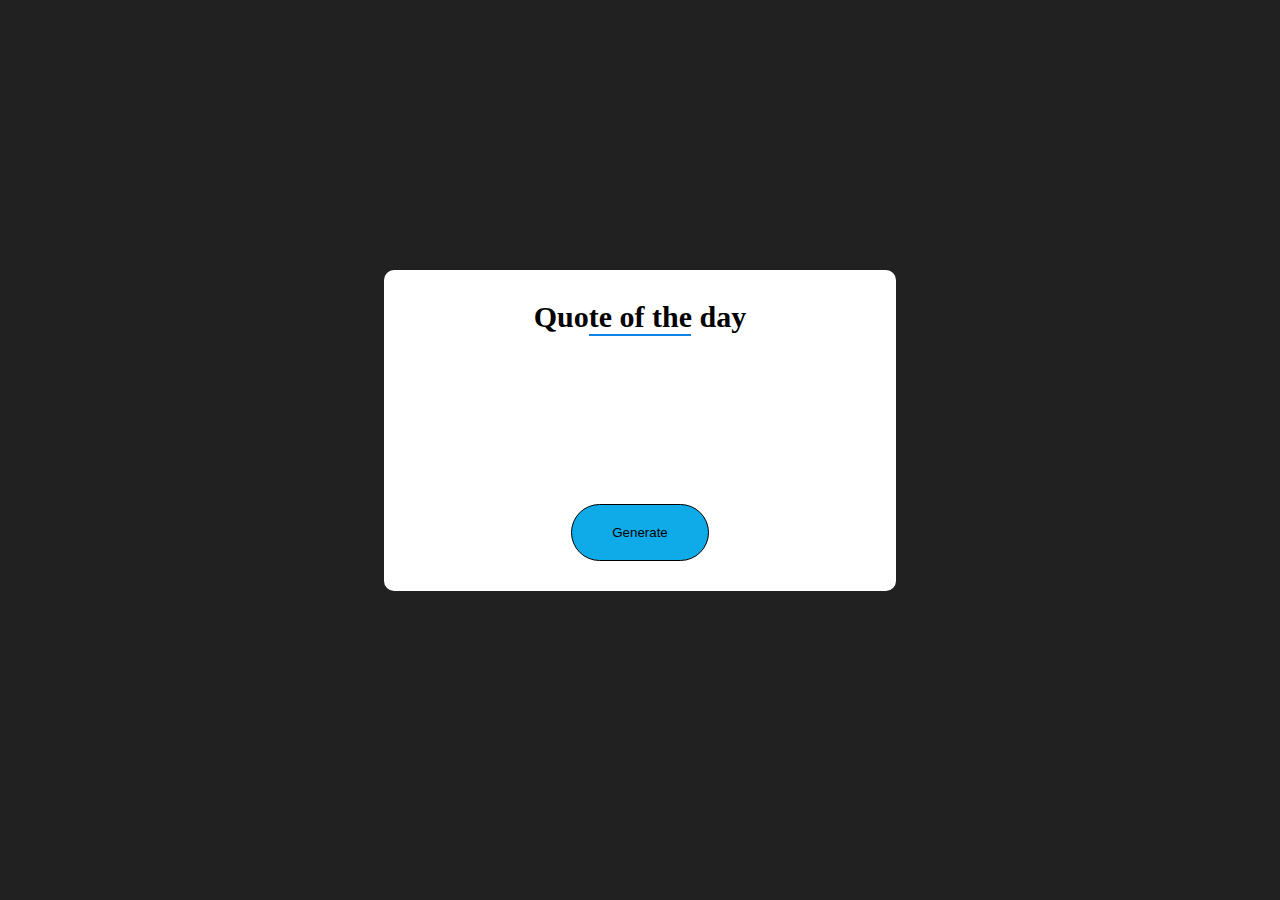
==== QuoteGenerator/index.html @ 672fdfdd "js project" ====
<!DOCTYPE html>
<html lang="en">
<head>
    <meta charset="UTF-8">
    <meta name="viewport" content="width=device-width, initial-scale=1.0">
    <link rel="stylesheet" href="style.css">
    <title>Quote Generator</title>
</head>
<body>
    <div id="container">
        <p class="head">Quote of the day</p>
        <div class="line"></div>
        <p id="quote"></p>
        
        <p id="author"></p>
        
        <div class="btn">
            <button onclick="api()">Generate</button>
        </div>
        

    </div>
</body>
<script src="script.js"></script>
</html>
---- QuoteGenerator/style.css ----
@import url('https://fonts.googleapis.com/css2?family=Playfair+Display:ital,wght@0,400..900;1,400..900&display=swap');


*{
    padding: 0;
    margin: 0;
    box-sizing: border-box;
}

body{
    
    background-color: #212121;
}

#container{
    width: 40%;
    background-color: rgb(255, 255, 255);
    justify-content: center;
    text-align: center;
    padding: 30px 30px 30px 30px;
    border-radius: 10px;
    top: 30%;
    left: 30%;
    position: absolute;
}

.head{
    font-family: 'Times New Roman', Times, serif;
    font-size: 30px;
    font-weight: 700;
}

.line{
    width: 20%;
    background-color: rgb(15, 131, 232);
    height: 2px;
    position: absolute;
    left: 40%;
}

#quote{
    font-family: 'Segoe UI', Tahoma, Geneva, Verdana, sans-serif;
    font-size: 20px;
    font-weight: 400;
    padding: 30px 30px 30px 30px;
    min-height: 110px;
}



#author{
    font-family: 'Segoe UI', Tahoma, Geneva, Verdana, sans-serif;
    font-size: 15px;
    font-weight: 400;
    float: right;
    padding: 20px 20px 20px 20px;
    display: none;
    position: relative;
    
    
}

#author::before{
    content: '';
    width: 20px;
    height: 2px;
    position: absolute;
    background-color: rgb(15, 131, 232);
    top: 50%;
    left: -5%;
}

button{
    padding: 20px 40px 20px 40px;
    border-radius: 30px;
    border: black 1px solid;
    background-color: rgb(15, 171, 232);
    font-weight: 500;
    
}

button:hover{
    cursor: pointer;
    background-color: rgb(4, 183, 254);
}

.btn{
    width: 100%;
    justify-content: center;
    margin-top: 60px;
}
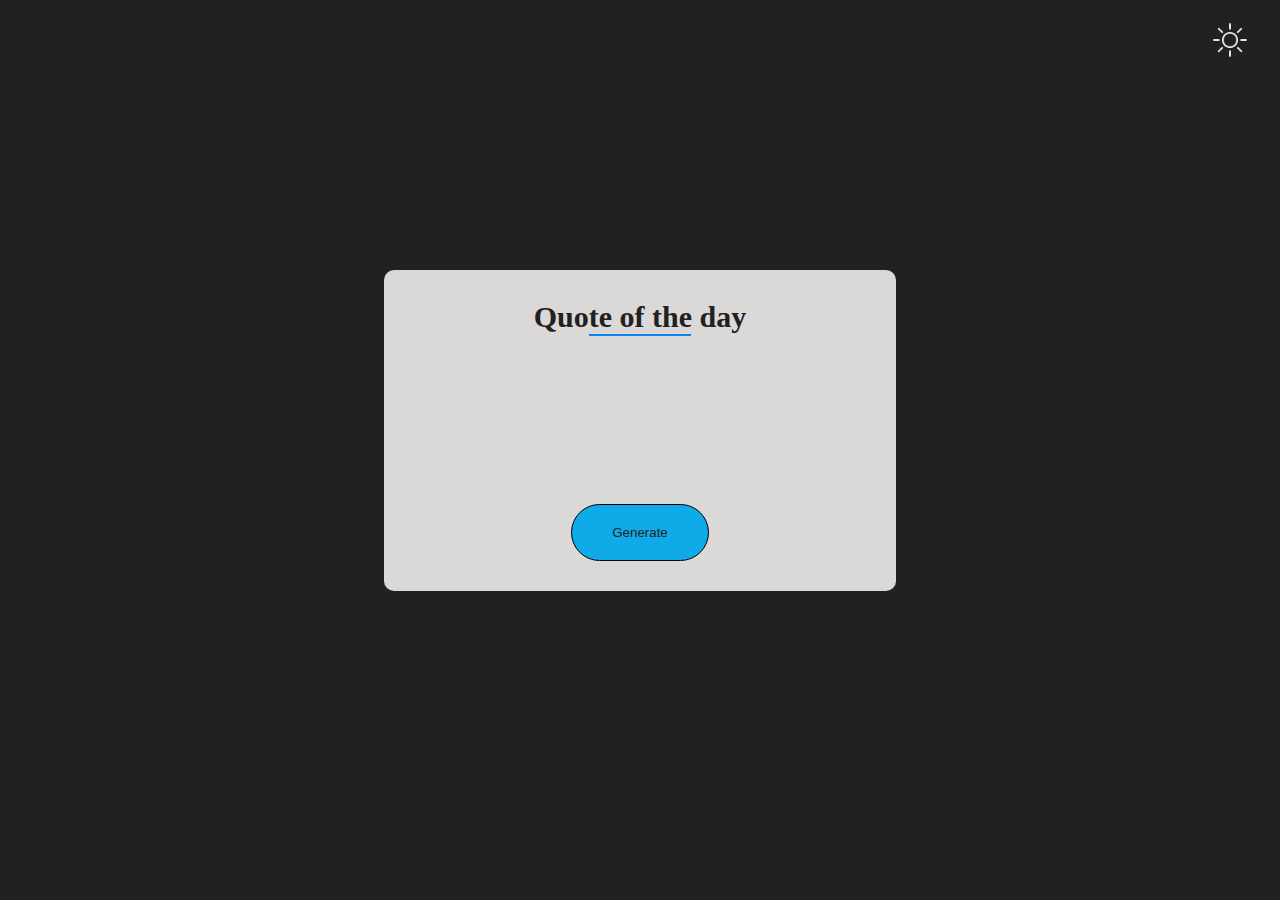
==== commit eb972f0f: "js project" ====
--- a/QuoteGenerator/index.html
+++ b/QuoteGenerator/index.html
@@ -7,6 +7,7 @@
     <title>Quote Generator</title>
 </head>
 <body>
+    <img src="sun.png" id="icon">
     <div id="container">
         <p class="head">Quote of the day</p>
         <div class="line"></div>
--- a/QuoteGenerator/style.css
+++ b/QuoteGenerator/style.css
@@ -1,6 +1,14 @@
 
 @import url('https://fonts.googleapis.com/css2?family=Playfair+Display:ital,wght@0,400..900;1,400..900&display=swap');
 
+:root{
+    --primaryColor: rgb(219, 216, 216);
+    --secondaryColor: #212121;
+}
+.light{
+    --primaryColor: #212121;
+    --secondaryColor: rgb(219, 216, 216);
+}
 
 *{
     padding: 0;
@@ -10,12 +18,22 @@
 
 body{
     
-    background-color: #212121;
+    background-color: var(--secondaryColor);
+}
+
+img{
+    
+    border-radius: 40px;
+    width: 40px;
+    height: 40px;
+    float: right;
+    margin-right: 30px;
+    margin-top: 20px;
 }
 
 #container{
     width: 40%;
-    background-color: rgb(255, 255, 255);
+    background-color: var(--primaryColor);
     justify-content: center;
     text-align: center;
     padding: 30px 30px 30px 30px;
@@ -29,6 +47,7 @@
     font-family: 'Times New Roman', Times, serif;
     font-size: 30px;
     font-weight: 700;
+    color: var(--secondaryColor);
 }
 
 .line{
@@ -45,6 +64,7 @@
     font-weight: 400;
     padding: 30px 30px 30px 30px;
     min-height: 110px;
+    color: var(--secondaryColor);
 }
 
 
@@ -57,6 +77,7 @@
     padding: 20px 20px 20px 20px;
     display: none;
     position: relative;
+    color: var(--secondaryColor);
     
     
 }
@@ -77,6 +98,7 @@
     border: black 1px solid;
     background-color: rgb(15, 171, 232);
     font-weight: 500;
+    color: var(--secondaryColor);
     
 }
 
